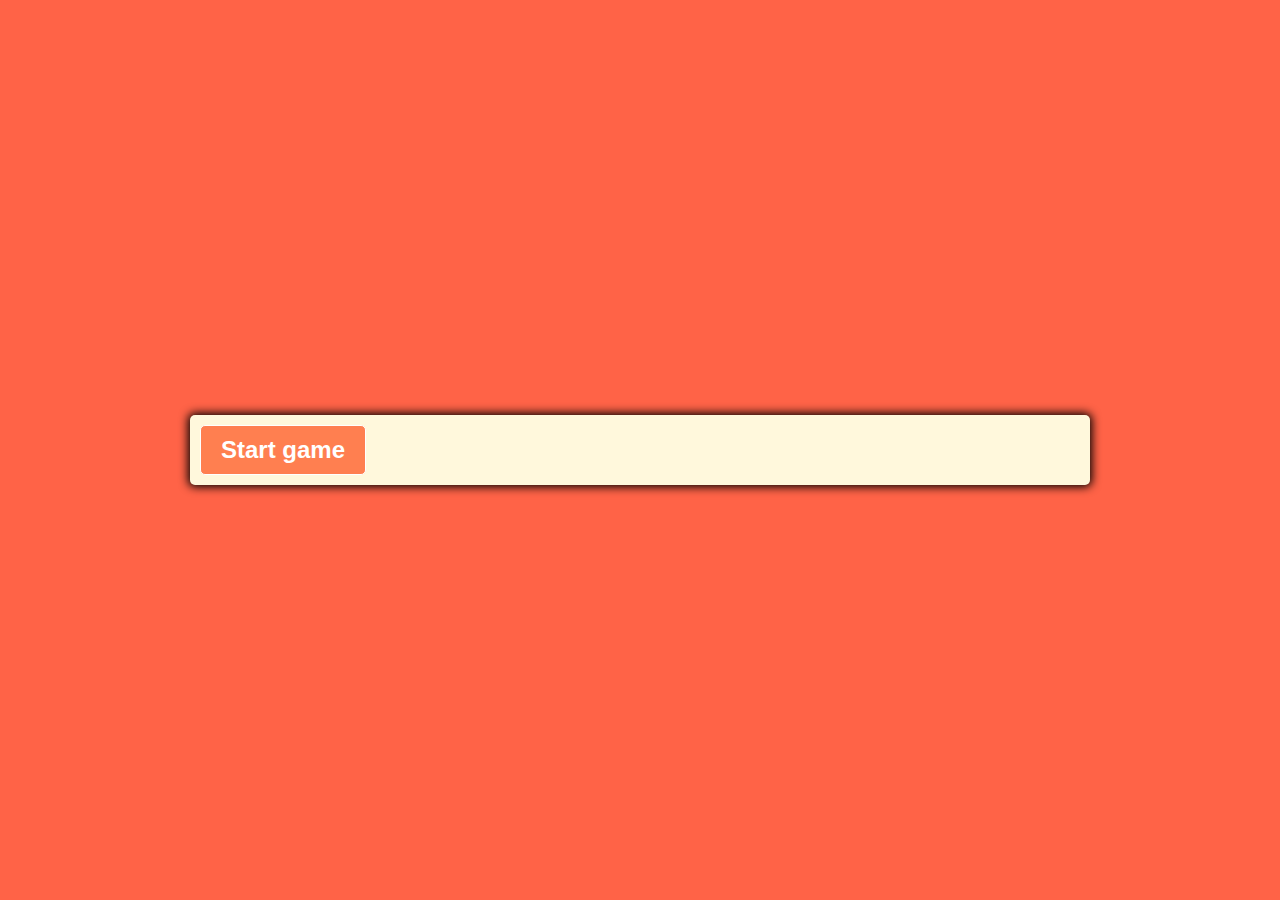
==== quiz.html @ e38a1483 "progress" ====
<!DOCTYPE html>
<html lang="en">
<head>
  <meta charset="UTF-8">
  <meta http-equiv="X-UA-Compatible" content="IE=edge">
  <meta name="viewport" content="width=device-width, initial-scale=1.0">
  <link rel="stylesheet" href="style.css">
  <script defer src="script.js"></script>
  <a href="index.html"></a>
  <title>Quiz-1</title>
</head>
<body>
  <h3 id="myH3"></h3>
  <div class="container">
  <div id="question-container" class="hide">
  <div id="question"></div>
  <div id="answer-buttons" class="btn-grid">
  </div>

  </div>

  <div class="controls">
    <button id="start-btn" class="start-btn btn"> <a href="index.html"></a> Start game</button>

  </div>
</div>
</body>
</html>
---- style.css ----
*, *::before, *::after {
  box-sizing: border-box;
  font-family: 'Lucida Sans', 'Lucida Sans Regular', 'Lucida Grande', 'Lucida Sans Unicode', Geneva, Verdana, sans-serif;
}

body {
  padding: 0;
  margin: 0;
  display: flex;
  height: 100vh;
  width: 100vw;
  justify-content: center;
  align-items: center;
  background-color: rgb(255, 99, 71);
  
}

.container {
  width: 900px;
  max-width: 90%;
  background-color: cornsilk;
  border-radius: 5px;
  padding: 10px;
  margin: 100px;
  box-shadow: 0 0 10px 2px;
}

.btn-grid 
{
  display: grid;
  grid-template-rows: repeat(1, auto);
  gap: 10px;
  margin: 20px 0;
}

.btn {
  border: 1px solid;
  background-color: coral;
  border-radius: 5px;
  padding: 5px 10px;
  color: white;
  outline: none;
  

}

.btn:hover {
  background-color: teal;
}

.start-btn, .next-btn {
  font-weight: bold;
  font-size: 1.5rem;
  padding: 10px 20px;
}

.controls {
  display: flex;
}

.hide {
  display: none;
}

#welcome {
  text-align: center;
  color: brown;
  font-weight: bold;
  font-family: Arial, Helvetica, sans-serif;
}

#lets-start {
  position: absolute;
  padding: 15px;
  margin-top: 300px;
  background-color: cornsilk;
  color: brown
}
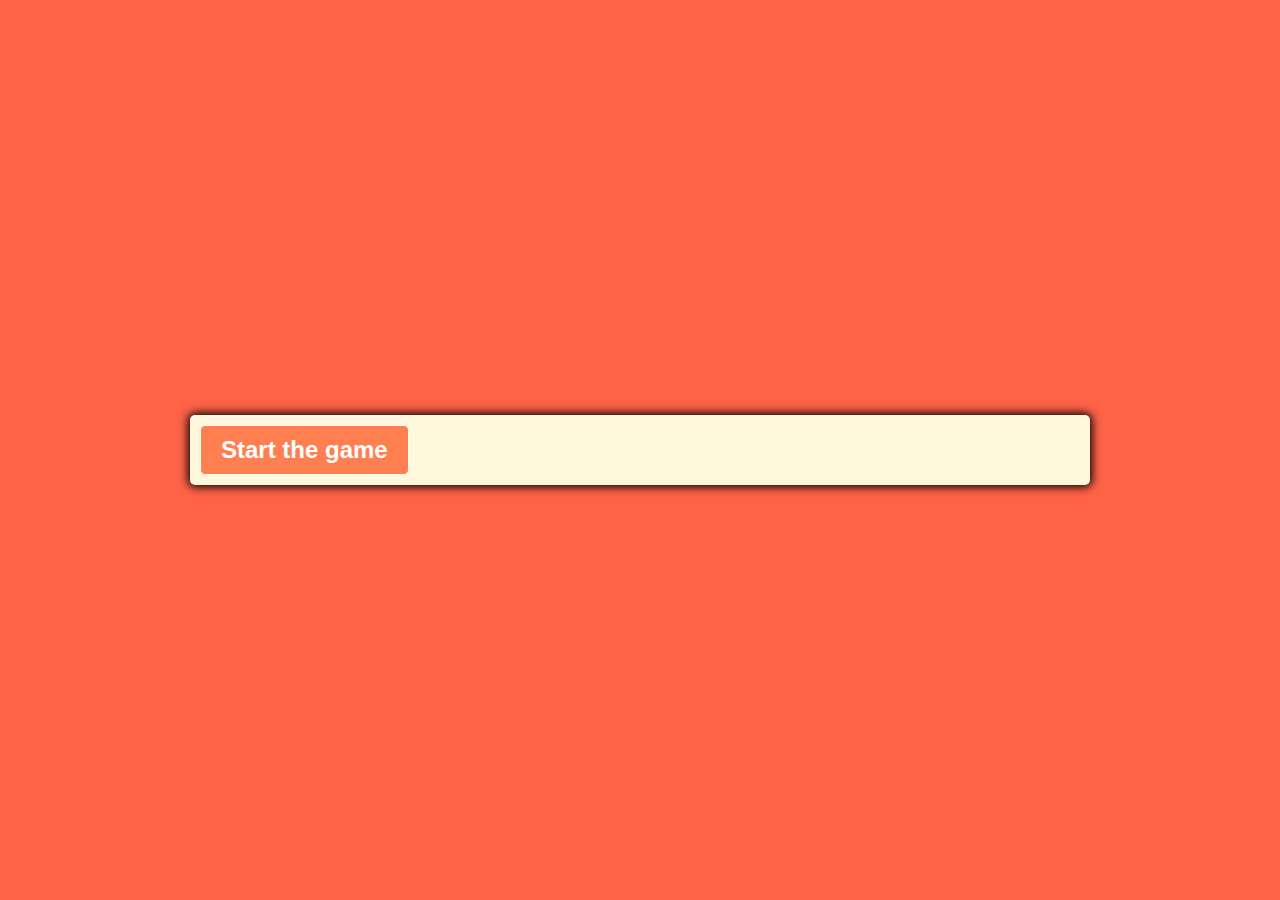
==== commit c62c7cb4: "presentation" ====
--- a/quiz.html
+++ b/quiz.html
@@ -20,7 +20,7 @@
   </div>
 
   <div class="controls">
-    <button id="start-btn" class="start-btn btn"> <a href="index.html"></a> Start game</button>
+    <button id="start-btn" class="start-btn btn"> <a href="index.html"></a> Start the game</button>
 
   </div>
 </div>
